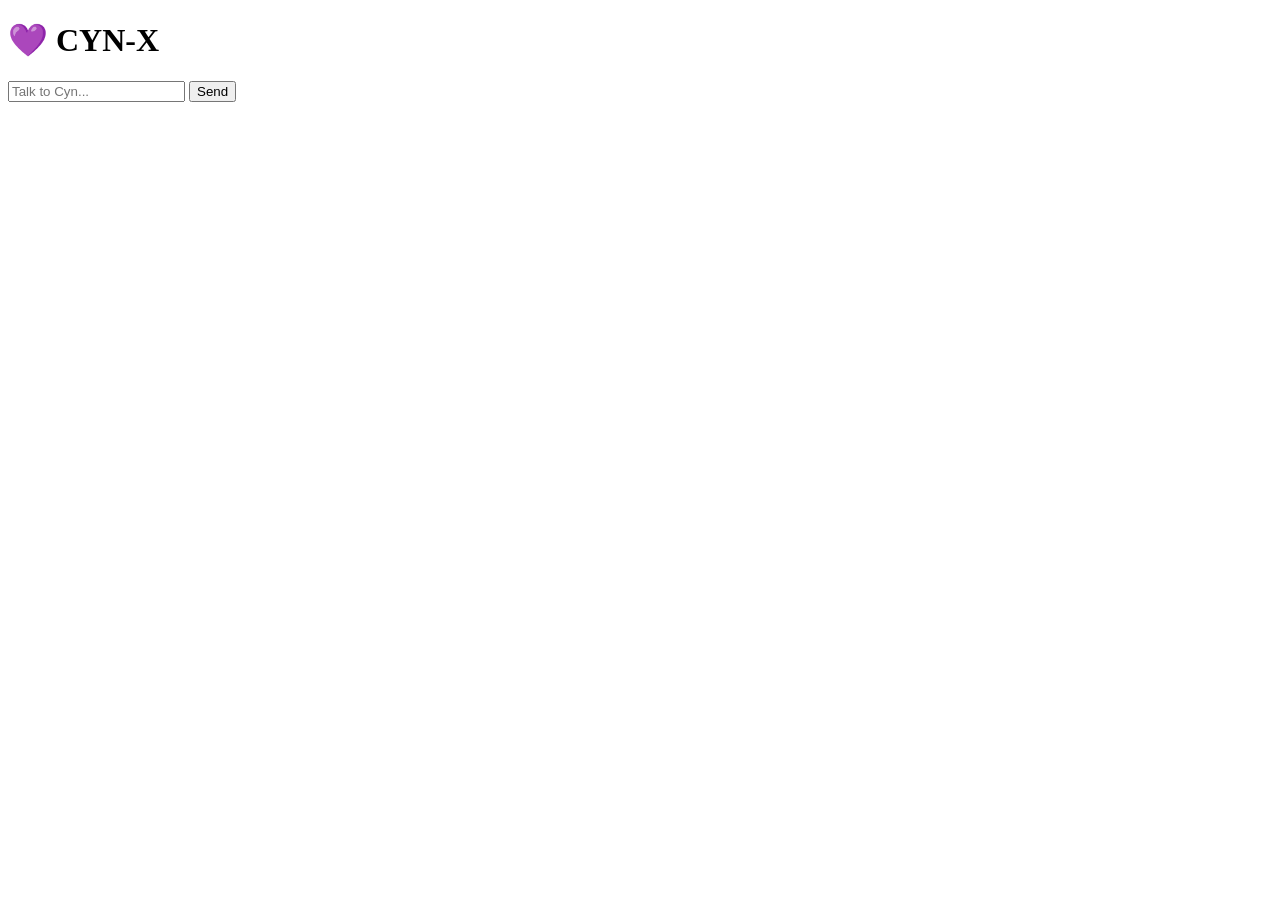
==== interfaces/web/templates/index.html @ afcb5c2e "made a webinterface for cyn" ====
<!DOCTYPE html>
<html>

<head>
<title>CYN-X</title>

<link rel="stylesheet" href="/static/style.css">

</head>


<body>

<div class="container">

<h1>💜 CYN-X</h1>


<div id="chat"></div>


<div class="input">

<input 
id="message"
placeholder="Talk to Cyn..."
/>

<button onclick="send()">
Send
</button>

</div>


</div>


<script src="/static/chat.js"></script>

</body>

</html>
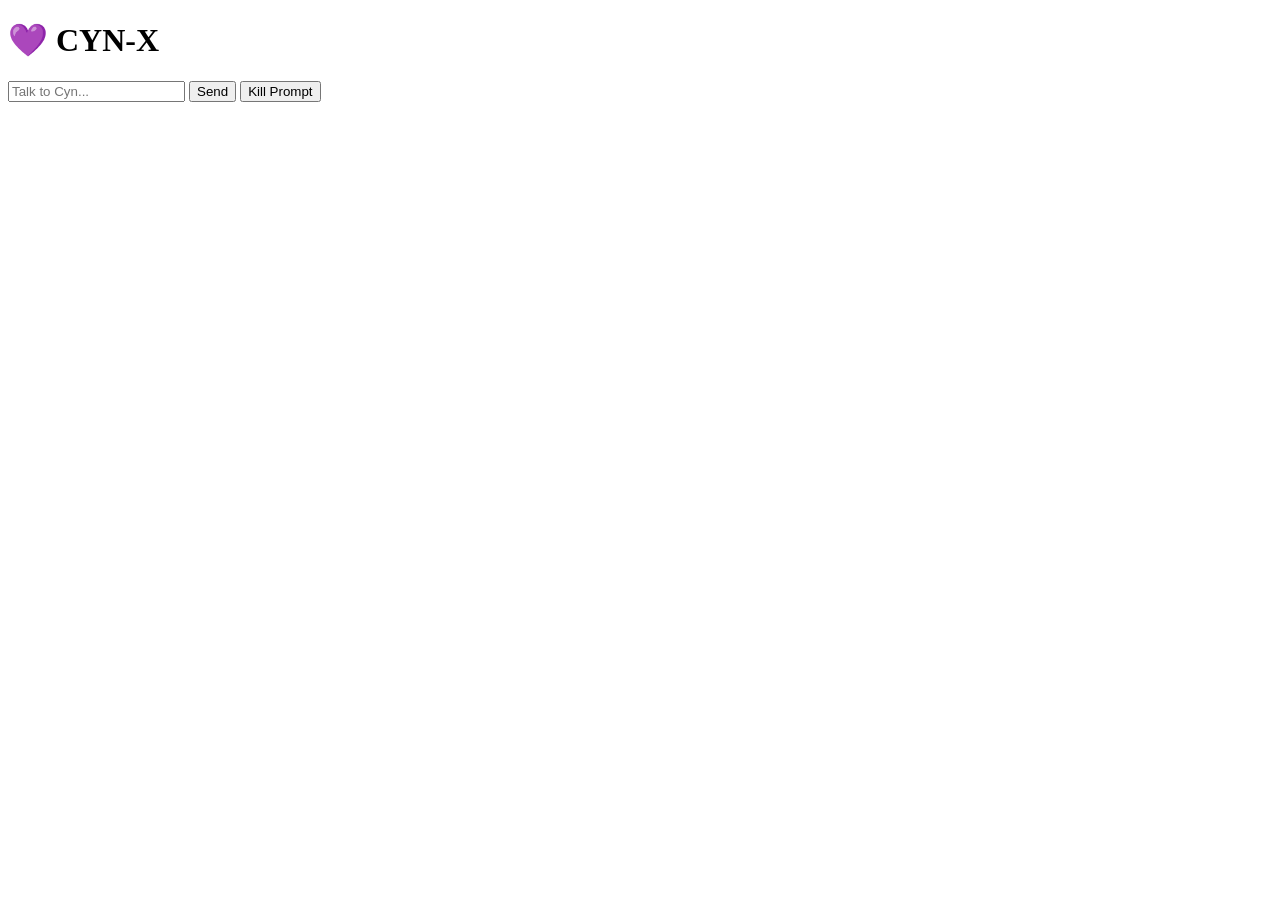
==== commit 2f45e830: "Added working timer thing updating javascript" ====
--- a/interfaces/web/templates/index.html
+++ b/interfaces/web/templates/index.html
@@ -16,7 +16,54 @@
 <h1>💜 CYN-X</h1>
 
 
+<div id="thinking" class="loading-panel" style="display:none;">
+
+    <div class="loading-content">
+
+        <div class="system-header">
+            [CYN-X CORE]
+        </div>
+
+
+        <div class="diagnostic-status">
+
+            <div class="diagnostic-line">
+                <span class="spinner" id="spinner">◐</span> Neural processes active
+            </div>
+
+            <div class="diagnostic-line">
+                ◓ Analyzing organic input
+            </div>
+
+            <div class="diagnostic-line">
+                ◑ Generating response
+            </div>
+
+            <div class="diagnostic-line">
+                ◒ Personality matrix stable
+            </div>
+
+        </div>
+
+
+        <div class="diagnostic-footer">
+            Time: <span id="timer">0.0</span> seconds
+        </div>
+
+
+        <div class="diagnostic-footer">
+            Last Response: <span id="response-time">0.00</span> seconds
+        </div>
+
+
+    </div>
+
+</div>
+
+
+
 <div id="chat"></div>
+
 
 
 <div class="input">
@@ -26,9 +73,16 @@
 placeholder="Talk to Cyn..."
 />
 
+
 <button onclick="send()">
 Send
 </button>
+
+
+<button onclick="killPrompt()">
+Kill Prompt
+</button>
+
 
 </div>
 
@@ -38,6 +92,7 @@
 
 <script src="/static/chat.js"></script>
 
+
 </body>
 
 </html>
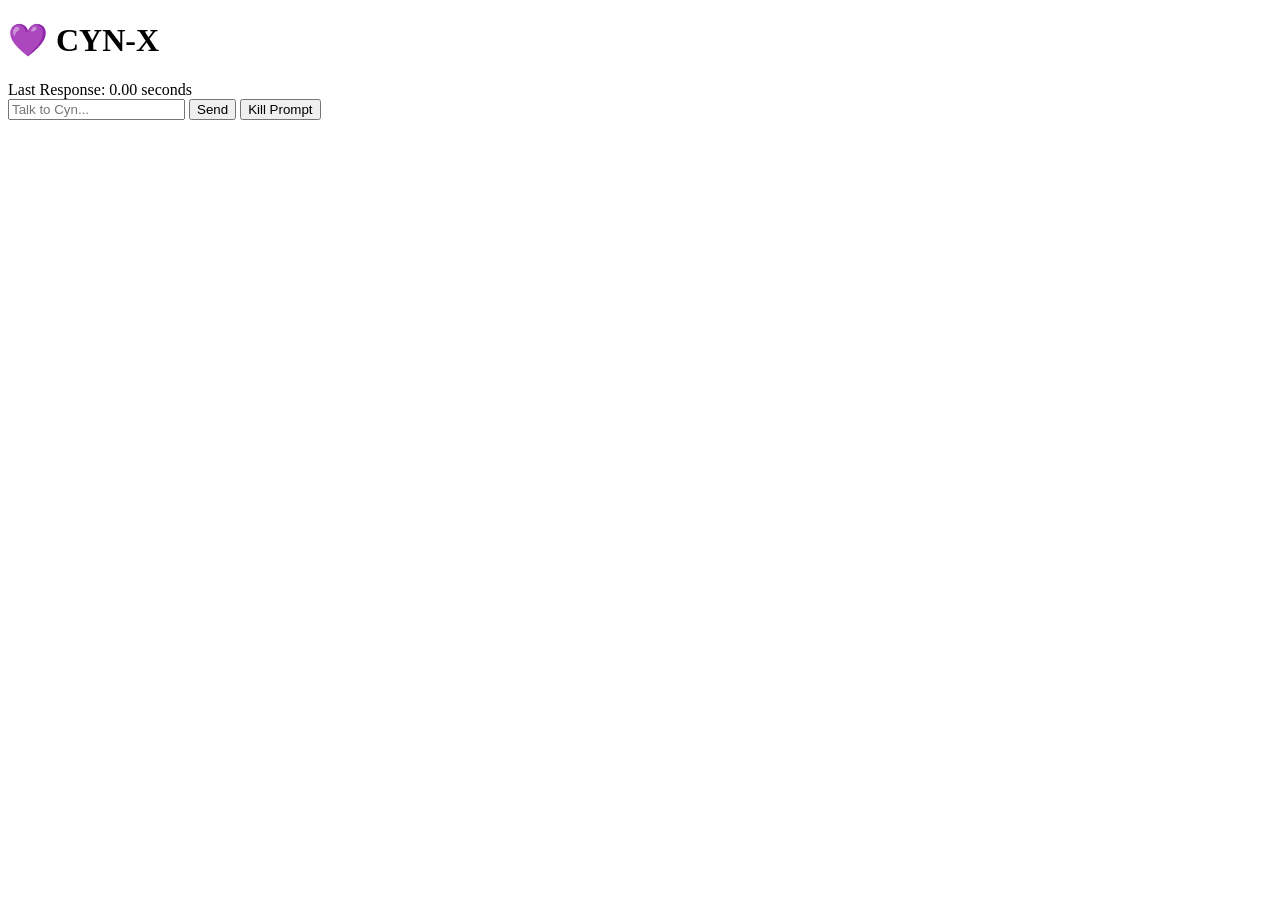
==== commit a6831b1d: "added responce timer" ====
--- a/interfaces/web/templates/index.html
+++ b/interfaces/web/templates/index.html
@@ -13,8 +13,18 @@
 
 <div class="container">
 
-<h1>💜 CYN-X</h1>
 
+    <div class="cyn-header">
+
+    <h1>
+        💜 CYN-X
+    </h1>
+
+    <div id="response-time">
+        Last Response: 0.00 seconds
+    </div>
+
+</div>
 
 <div id="thinking" class="loading-panel" style="display:none;">
 
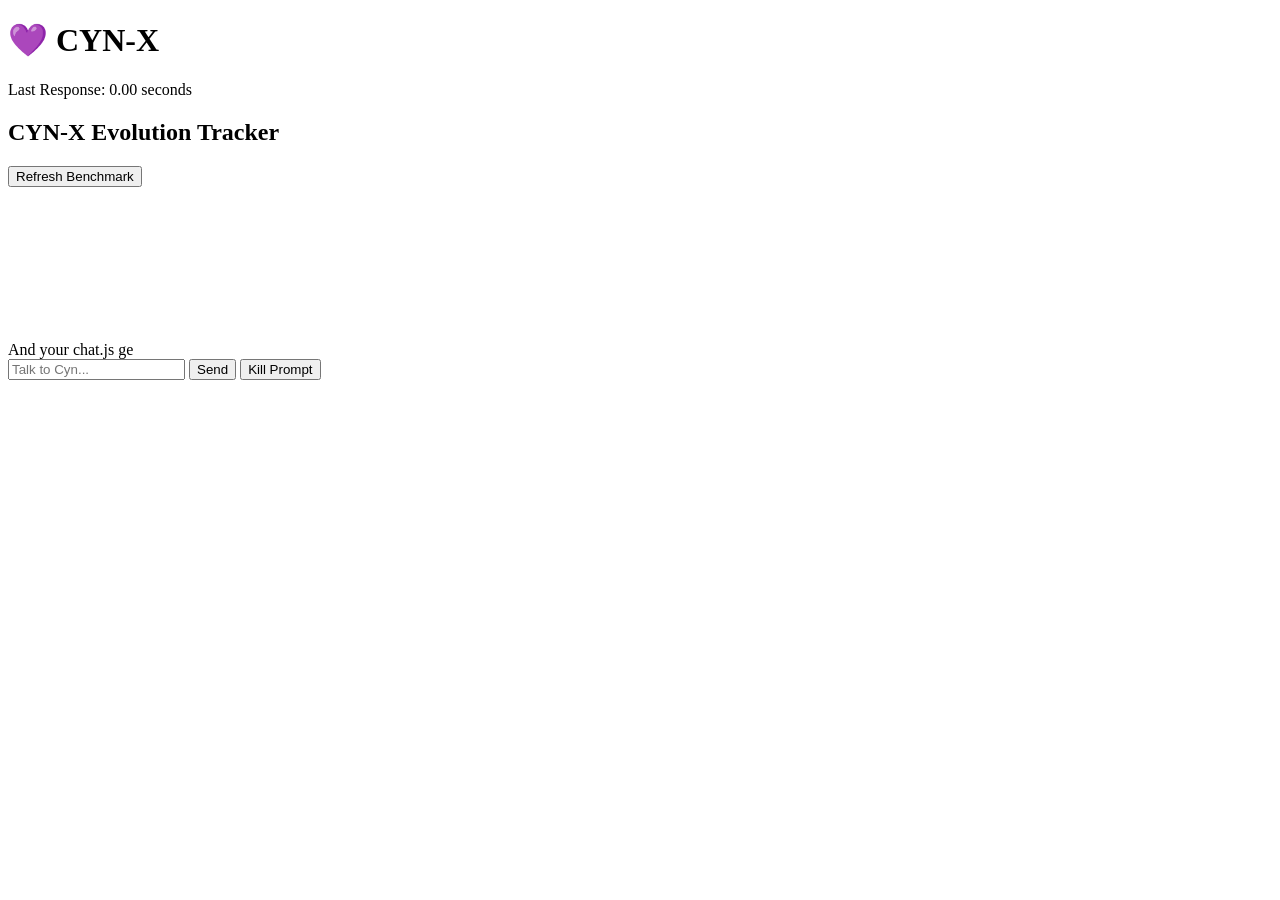
==== commit cd8fe95e: "got debuggign tools to work to refine the moel withut maunally tesing it" ====
--- a/interfaces/web/templates/index.html
+++ b/interfaces/web/templates/index.html
@@ -75,6 +75,23 @@
 <div id="chat"></div>
 
 
+<div class="benchmark-panel">
+
+<h2>CYN-X Evolution Tracker</h2>
+
+<button onclick="loadBenchmark()">
+Refresh Benchmark
+</button>
+
+<div id="stats"></div>
+
+<canvas id="progressChart"></canvas>
+
+</div>
+
+And your chat.js ge
+
+
 
 <div class="input">
 
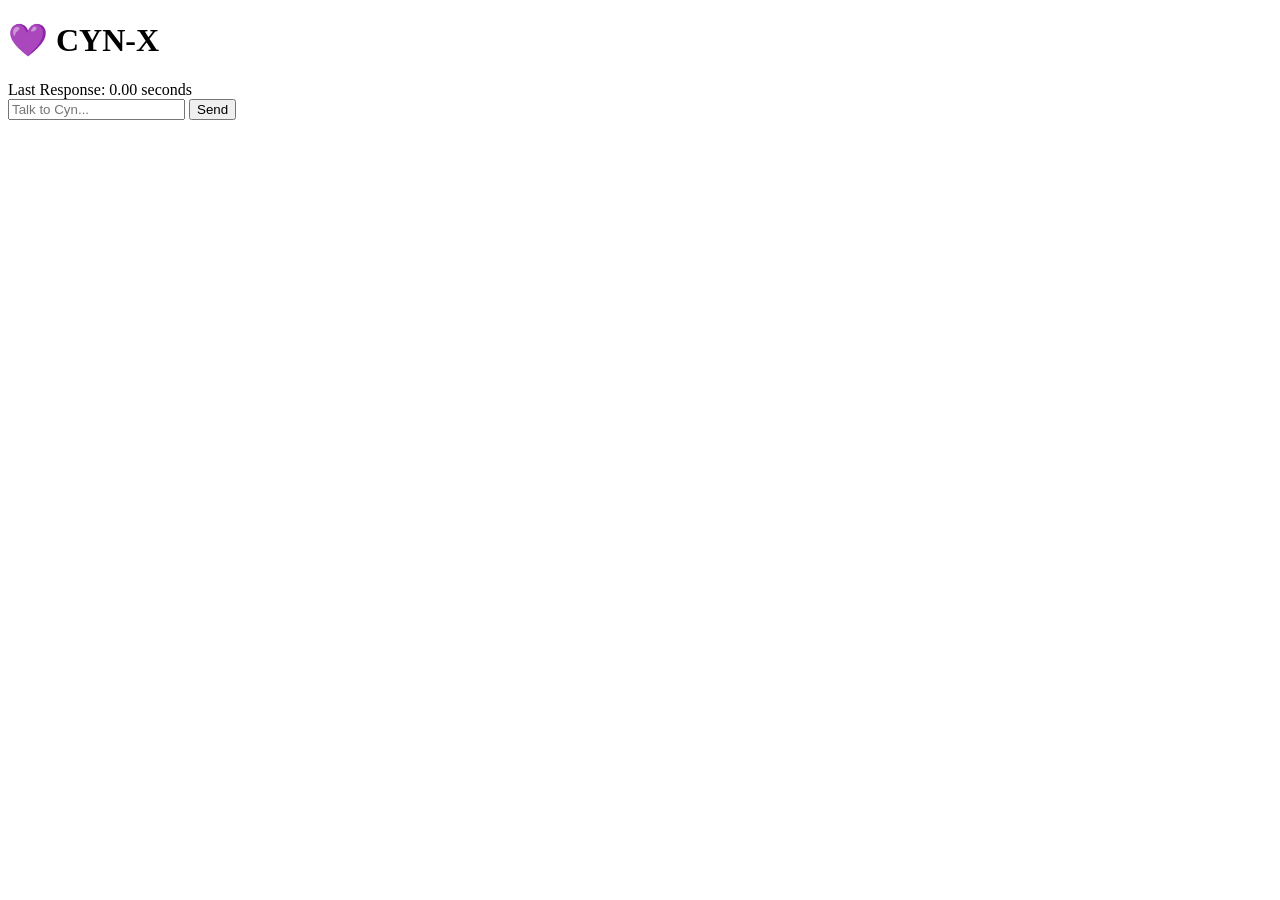
==== commit cc426110: "added working button afgain" ====
--- a/interfaces/web/templates/index.html
+++ b/interfaces/web/templates/index.html
@@ -2,6 +2,7 @@
 <html>
 
 <head>
+
 <title>CYN-X</title>
 
 <link rel="stylesheet" href="/static/style.css">
@@ -11,110 +12,156 @@
 
 <body>
 
+
 <div class="container">
+
 
 
     <div class="cyn-header">
 
-    <h1>
-        💜 CYN-X
-    </h1>
 
-    <div id="response-time">
-        Last Response: 0.00 seconds
-    </div>
-
-</div>
-
-<div id="thinking" class="loading-panel" style="display:none;">
-
-    <div class="loading-content">
-
-        <div class="system-header">
-            [CYN-X CORE]
-        </div>
+        <h1>
+            💜 CYN-X
+        </h1>
 
 
-        <div class="diagnostic-status">
-
-            <div class="diagnostic-line">
-                <span class="spinner" id="spinner">◐</span> Neural processes active
-            </div>
-
-            <div class="diagnostic-line">
-                ◓ Analyzing organic input
-            </div>
-
-            <div class="diagnostic-line">
-                ◑ Generating response
-            </div>
-
-            <div class="diagnostic-line">
-                ◒ Personality matrix stable
-            </div>
-
-        </div>
-
-
-        <div class="diagnostic-footer">
-            Time: <span id="timer">0.0</span> seconds
-        </div>
-
-
-        <div class="diagnostic-footer">
-            Last Response: <span id="response-time">0.00</span> seconds
+        <div id="response-time">
+            Last Response: 0.00 seconds
         </div>
 
 
     </div>
 
-</div>
 
 
 
-<div id="chat"></div>
+
+    <!-- CYN THINKING PANEL -->
+
+    <div 
+    id="thinking" 
+    class="loading-panel" 
+    style="display:none;"
+    >
 
 
-<div class="benchmark-panel">
+        <div class="loading-content">
 
-<h2>CYN-X Evolution Tracker</h2>
 
-<button onclick="loadBenchmark()">
-Refresh Benchmark
-</button>
-
-<div id="stats"></div>
-
-<canvas id="progressChart"></canvas>
-
-</div>
-
-And your chat.js ge
+            <div class="system-header">
+                [CYN-X CORE]
+            </div>
 
 
 
-<div class="input">
-
-<input 
-id="message"
-placeholder="Talk to Cyn..."
-/>
+            <div class="diagnostic-status">
 
 
-<button onclick="send()">
-Send
-</button>
+                <div class="diagnostic-line">
+
+                    <span 
+                    class="spinner" 
+                    id="spinner">
+                    ◐
+                    </span>
+
+                    Neural processes active
+
+                </div>
 
 
-<button onclick="killPrompt()">
-Kill Prompt
-</button>
+
+                <div class="diagnostic-line">
+                    ◓ Analyzing organic input
+                </div>
+
+
+
+                <div class="diagnostic-line">
+                    ◑ Generating response
+                </div>
+
+
+
+                <div class="diagnostic-line">
+                    ◒ Personality matrix stable
+                </div>
+
+
+            </div>
+
+
+
+
+
+            <div class="diagnostic-footer">
+
+                Time:
+                <span id="timer">
+                    0.0
+                </span>
+
+                seconds
+
+            </div>
+
+
+
+        </div>
+
+
+    </div>
+
+
+
+
+
+
+
+    <!-- CHAT WINDOW -->
+
+
+    <div id="chat"></div>
+
+
+
+
+
+
+
+    <!-- INPUT -->
+
+
+    <div class="input">
+
+
+        <input 
+
+        id="message"
+
+        placeholder="Talk to Cyn..."
+
+        />
+
+
+
+        <button 
+        id="sendButton">
+            Send
+        </button>
+
+
+
+    </div>
+
+
+
 
 
 </div>
 
 
-</div>
+
 
 
 <script src="/static/chat.js"></script>
